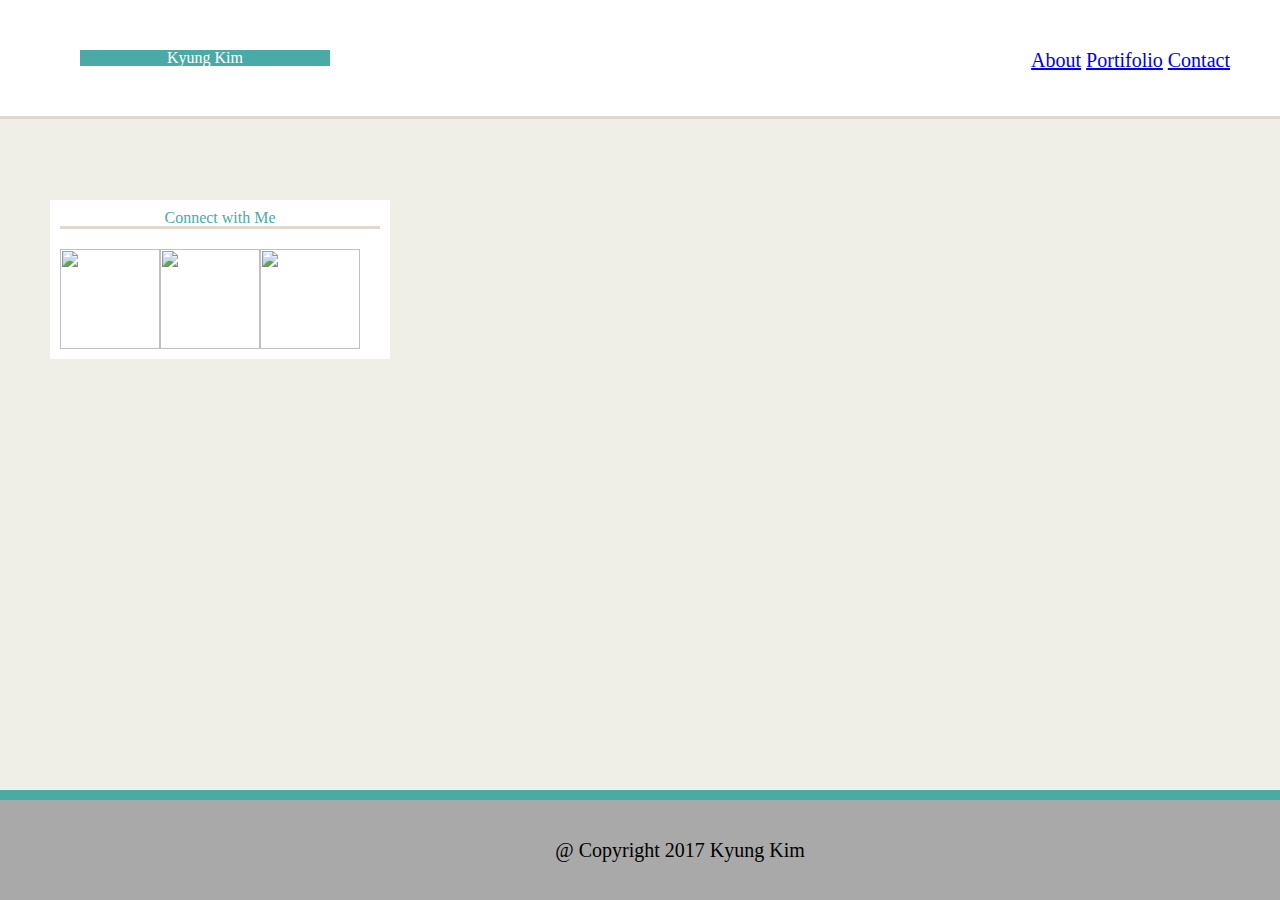
==== contact.html @ 7ec42f79 "fixed" ====
<!DOCTYPE html>
<html>
<head>
    <title>index</title>
    <link rel="stylesheet" type="text/css" href="assets/css/reset.css">
    <link rel="stylesheet" type="text/css" href="assets/css/style.css">
</head>
<body>
    <header class="underline">
        <div>
            <h1 class="name">Kyung Kim</h1>

        <div class="list">
            <a href="index.html">About</a>
            <a href="portfolio.html">Portifolio</a>
            <a href="contact.html">Contact</a>
        </div>
        </div>

    </header>

    <div class="connectwithme">
        <div class="underline">
            <h2 class="titlecolor">Connect with Me</h2>
        </div>


        <a href="https://github.com/rudcks91"><img src="https://assets-cdn.github.com/images/modules/open_graph/github-octocat.png" class="github"></a>
        <a href="https://www.linkedin.com/in/kyung-kim-b81361106/"><img src="https://pbs.twimg.com/profile_images/614583061448036352/CBpFkPaz.png" class="linkedin"></a>
        <a href="https://stackoverflow.com/users/8325751/user8325751"><img src="http://sourcingrecruitment.info/wp-content/uploads/2015/05/stackoverflow.png" class="stack"></a>


    </div>


        <footer> @ Copyright 2017 Kyung Kim</footer>

</body>
</html>
---- assets/css/style.css ----
body{
    background: #efeee7;
}

header{
    position: fixed;
    left: 0;
    top: 0;
    margin-bottom: 0;
    background: white;
    width: 100%;

}

.underline{
    border-bottom: solid #e0d8ce;
}

.titlecolor{
    color: #4aaaa5;
}

.list{
    position: absolute;
    right: 50px;
    font-size: 20px;
    top: 50px;
}

.name {
    position: relative;
    left: 30px;
    background: #4aaaa5;
    width: 250px;
    margin: 50px;
    text-align: center;
    color: white;
}

.aboutme{
    clear: both;
    background: white;
    width: 50%;
    margin: 50px;
    padding: 10px 10px 10px 50px;
    position: relative;
    top: 150px;
    float: left;
}

.myimg{
    float: left;
}

.connectwithme{
    background: white;
    width: 25%;
    margin: 50px;
    position: relative;
    top: 150px;
    text-align: center;
    float: left;
    padding: 10px;

}

.github, .linkedin, .stack {
    width: 100px;
    height: 100px;
    margin-top: 20px;
    float: left;
}

footer{
    position: fixed;
    bottom: 0px;
    left: 0;
    background: darkgray;
    width: 100%;
    font-size: 20px;
    text-align: center;
    padding: 40px;
    border-top: solid 10px #4aaaa5;


}
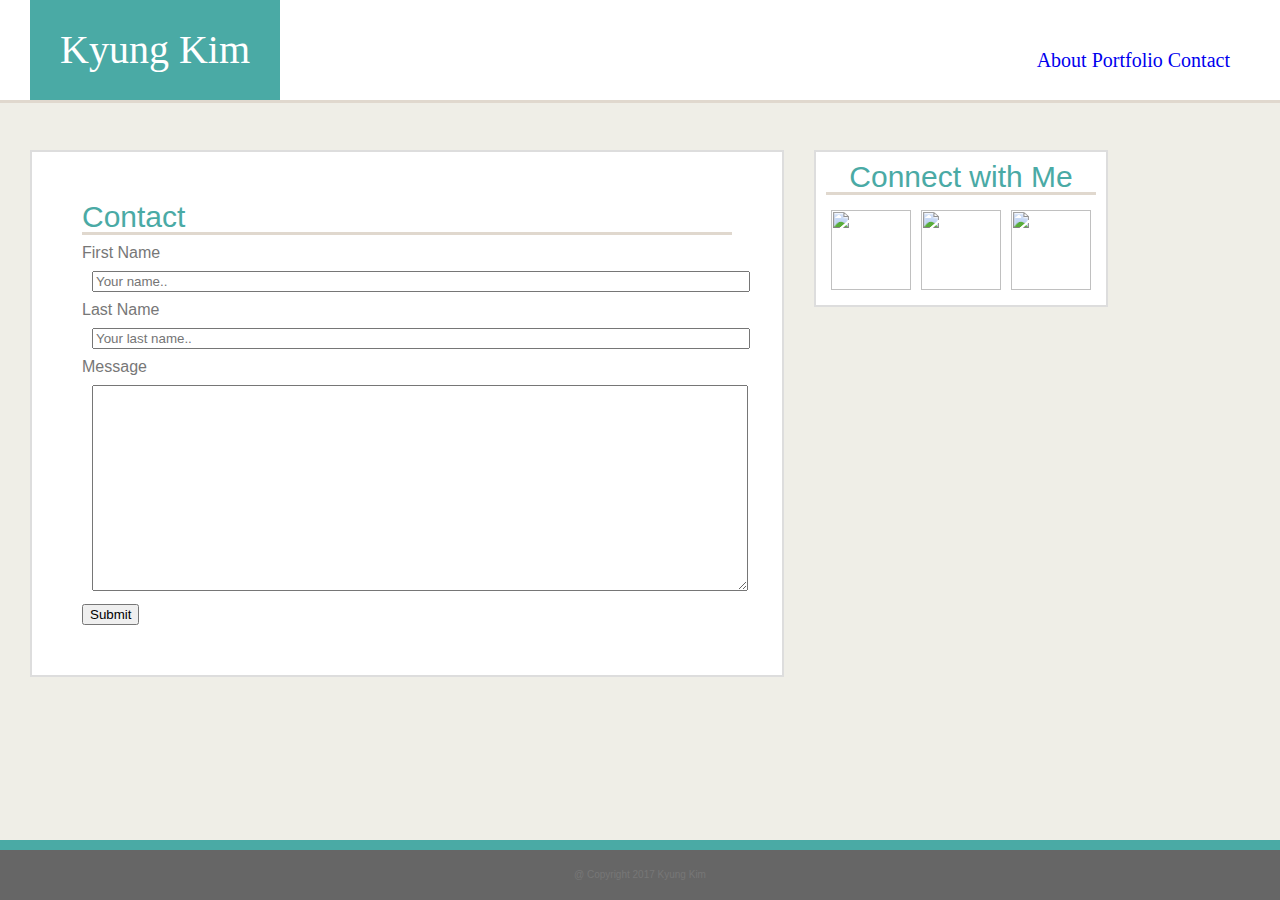
==== commit 3b2c88e3: "almost done" ====
--- a/contact.html
+++ b/contact.html
@@ -7,17 +7,38 @@
 </head>
 <body>
     <header class="underline">
-        <div>
-            <h1 class="name">Kyung Kim</h1>
+        <div class="name">
+            <h1>Kyung Kim</h1>
+        </div>
 
         <div class="list">
             <a href="index.html">About</a>
-            <a href="portfolio.html">Portifolio</a>
+            <a href="portfolio.html">Portfolio</a>
             <a href="contact.html">Contact</a>
-        </div>
         </div>
 
     </header>
+
+
+    <div class="contact">
+        <div class="underline">
+            <h1 class="titlecolor">Contact</h1>
+        </div>
+        <label for="fname">First Name</label><br>
+        <input type="text" id="fname" name="firstname" placeholder="Your name..">
+        <br>
+
+        <label for="lname">Last Name</label><br>
+        <input type="text" id="lname" name="lastname" placeholder="Your last name..">
+        <br>
+
+        <label for="message">Message</label><br>
+        <textarea id="message" name="message" style="height:200px"></textarea>
+        <br>
+
+        <input type="submit" value="Submit">
+
+        </div>
 
     <div class="connectwithme">
         <div class="underline">
--- a/assets/css/style.css
+++ b/assets/css/style.css
@@ -1,5 +1,7 @@
 body{
     background: #efeee7;
+    color: #777777;
+    font-family: 'Arial', 'Helvetica Neue', Helvetica, sans-serif;
 }
 
 header{
@@ -7,19 +9,31 @@
     left: 0;
     top: 0;
     margin-bottom: 0;
-    background: white;
+    background: #ffffff;
     width: 100%;
+    font-family: 'Georgia', Times, "Times New Roman" , serif;
+    font-size: 40px;
+    font-weight: 300;
 
 }
 
 .underline{
     border-bottom: solid #e0d8ce;
+    margin-bottom: 10px;
+}
+
+.meow{
+    margin-top: 10px;
 }
 
 .titlecolor{
     color: #4aaaa5;
+    font-size: 30px
 }
 
+a:link{
+    text-decoration: none;
+}
 .list{
     position: absolute;
     right: 50px;
@@ -32,20 +46,30 @@
     left: 30px;
     background: #4aaaa5;
     width: 250px;
-    margin: 50px;
+    height: 100px;
+    margin: 0;
     text-align: center;
     color: white;
+    line-height: 100px;
+
 }
 
-.aboutme{
+.aboutme, .contact, .portfolio{
     clear: both;
     background: white;
-    width: 50%;
-    margin: 50px;
-    padding: 10px 10px 10px 50px;
+    width: 650px;
+    padding: 50px;
     position: relative;
+    left: 30px;
     top: 150px;
     float: left;
+    border: solid 2px #dddddd;
+}
+
+#fname, #lname, #message{
+    width: 100%;
+    margin: 10px;
+
 }
 
 .myimg{
@@ -54,33 +78,36 @@
 
 .connectwithme{
     background: white;
-    width: 25%;
-    margin: 50px;
+    width: 270px;
+    padding: 10px;
     position: relative;
     top: 150px;
+    left: 60px;
     text-align: center;
     float: left;
-    padding: 10px;
+    border: solid 2px #dddddd;
 
 }
 
 .github, .linkedin, .stack {
-    width: 100px;
-    height: 100px;
-    margin-top: 20px;
+    width: 80px;
+    height: 80px;
     float: left;
+    margin: 5px;
 }
 
 footer{
     position: fixed;
     bottom: 0px;
     left: 0;
-    background: darkgray;
+    background: #666666;
     width: 100%;
+    height: 50px;
     font-size: 20px;
     text-align: center;
-    padding: 40px;
+    line-height: 50px;
     border-top: solid 10px #4aaaa5;
+    font-size: 10px;
 
 
 }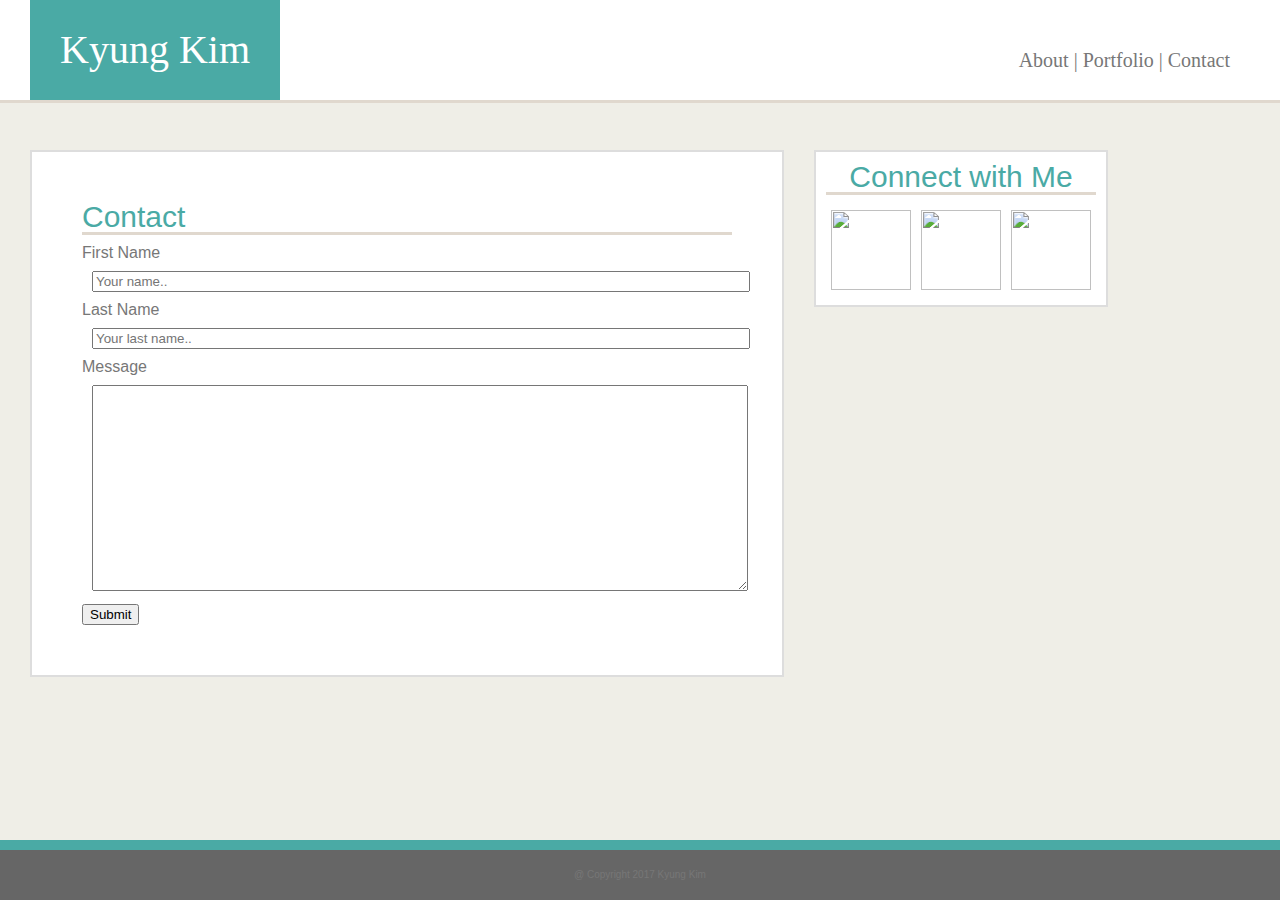
==== commit f7f006e8: "homework done" ====
--- a/contact.html
+++ b/contact.html
@@ -12,8 +12,8 @@
         </div>
 
         <div class="list">
-            <a href="index.html">About</a>
-            <a href="portfolio.html">Portfolio</a>
+            <a href="index.html">About  |</a>
+            <a href="portfolio.html">Portfolio  |</a>
             <a href="contact.html">Contact</a>
         </div>
 
--- a/assets/css/style.css
+++ b/assets/css/style.css
@@ -14,6 +14,10 @@
     font-family: 'Georgia', Times, "Times New Roman" , serif;
     font-size: 40px;
     font-weight: 300;
+}
+
+p{
+    line-height: 150%;
 
 }
 
@@ -31,14 +35,17 @@
     font-size: 30px
 }
 
-a:link{
+a:link, a:visited{
     text-decoration: none;
+    color: #777777;
 }
+
 .list{
     position: absolute;
     right: 50px;
     font-size: 20px;
     top: 50px;
+    text-align: center;
 }
 
 .name {
@@ -66,6 +73,28 @@
     border: solid 2px #dddddd;
 }
 
+.hangman, .rpg, .trivia, .rutgers, .rock{
+    position: relative;
+    float: left;
+    margin: 30px;
+}
+
+.img{
+    width: 260px;
+}
+.tags{
+    position: absolute;
+    background: #4aaaa5;
+    width: 100%;
+    height: 50px;
+    line-height: 50px;
+    text-align: center;
+    bottom: 30px;
+    color: white;
+    font-size: x-large;
+
+}
+
 #fname, #lname, #message{
     width: 100%;
     margin: 10px;
@@ -74,6 +103,7 @@
 
 .myimg{
     float: left;
+    margin: 10px;
 }
 
 .connectwithme{
